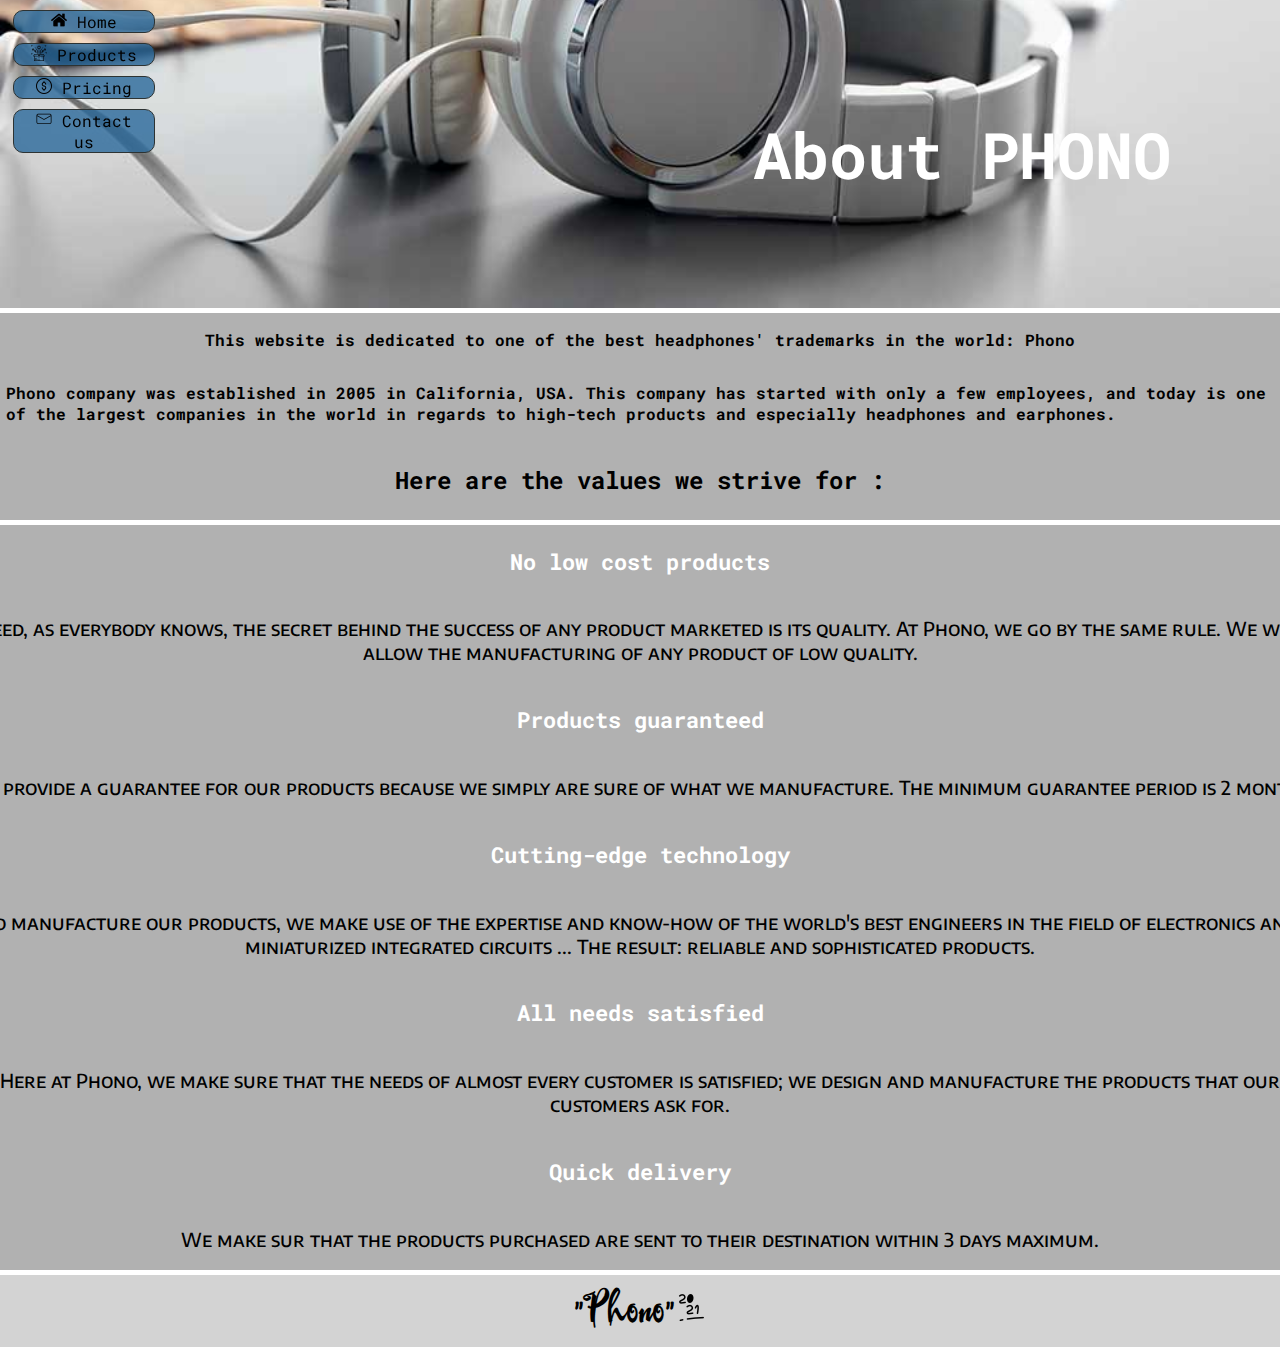
==== about.html @ 6c8382db "Add files via upload" ====
<html lang="en">

<head>
    <meta charset="UTF-8">
    <meta http-equiv="X-UA-Compatible" content="IE=edge">
    <meta name="viewport" content="width=device-width, initial-scale=1.0">
    <title>About Phono</title>
    <link rel="preconnect" href="https://fonts.googleapis.com">
    <link rel="preconnect" href="https://fonts.gstatic.com" crossorigin>
    <link href="https://fonts.googleapis.com/css2?family=Roboto+Mono:ital,wght@0,100;1,200;1,400;1,700&display=swap"
        rel="stylesheet">
    <link rel="stylesheet" href="style-about.css">
</head>

<body>
    <header class="header">
        <div id="headerinner">
            <h1>About PHONO</h1>
        </div>
        <!-- permanent links!-->
        <div class="links">
            <div class="returnhome">
                <a href="./index1.html" class="btn"> Home</a>
            </div>
            <div class="returnhome">
                <a href="./products.html" class="btn2"> Products</a>
            </div>
            <div class="returnhome">
                <a href="./pricing.html" class="btn3"> Pricing</a>
            </div>
            <div class="returnhome">
                <a href="./contact.html" class="btn4"> Contact us</a>
            </div>
        </div>
        <!--links-->
    </header>


    <div class="main">
        <div class="div1">
            <div class="container">
                <div class="div1-inner" id="inner1">
                    <p> This website is dedicated to one of the best headphones' trademarks in the world: Phono</p>
                    <p>Phono company was established in 2005 in California, USA. This company has started with only a
                        few
                        employees, and today is one of the largest companies in the world in regards to high-tech
                        products
                        and especially headphones and earphones.
                    </p>
                    <h2>Here are the values we strive for :</h2>
                </div>
            </div>
        </div>
        <div class="div2">
            <div class="container">
                <div class="div2-inner" id="inner2">
                    <h3>No low cost products </h3>
                    <p>Indeed, as everybody knows, the secret behind the success of any product marketed is its quality.
                        At
                        Phono, we go by the same rule. We won't allow the manufacturing of any product of low quality.
                    </p>
                    <h3>Products guaranteed</h3>
                    <p> We provide a guarantee for our products because we simply are sure of what we manufacture. The
                        minimum guarantee period is 2 months.</p>
                    <h3>Cutting-edge technology</h3>
                    <p>To manufacture our products, we make use of the expertise and know-how of the world's best
                        engineers
                        in
                        the field of electronics and miniaturized integrated circuits ... The result: reliable and
                        sophisticated products.</p>
                    <h3>All needs satisfied</h3>
                    <p>Here at Phono, we make sure that the needs of almost every customer is satisfied; we design and
                        manufacture the products that our customers ask for.</p>
                    <h3>Quick delivery</h3>
                    <p>We make sur that the products purchased are sent to their destination within 3 days maximum.</p>
                </div>
            </div>
        </div>
    </div>

    <footer class="footer">
        <span class="footer-inner">
            "Phono"
        </span>
    </footer>

</body>

</html>
---- style-about.css ----
@import url('https://fonts.googleapis.com/css2?family=Lobster&display=swap');
@import url('https://fonts.googleapis.com/css2?family=Encode+Sans+SC:wght@100;200;300;400;500;600;700;800;900&display=swap');
@import url('https://fonts.googleapis.com/css2?family=Roboto+Mono:ital,wght@0,100;0,200;0,300;0,400;0,500;0,600;0,700;1,100;1,200;1,300&display=swap');
@import url('https://fonts.googleapis.com/css2?family=Festive&display=swap');
/*@import url(navbarUtility.css);*/

*{
    margin: 0;
    padding: 0;
    box-sizing: border-box;
}
:root{
    --primary-color : rgb(177, 177, 177) ;
    --secondary-color : rgb(66, 66, 66) ;
}
body{
    font-family: Roboto Mono, sans-serif;
}
header{
    padding: 7em;
    text-align: center;
    background: url('./img/overlay.jpg') no-repeat bottom center/cover;
    margin-bottom: 5px;
}
header h1{
    font-size: 4em;
    font-weight: 900;
    color: white;
    width: 500px;
    margin-left: 600px;
    transition: .5s;
}
header h1:hover{
    color: rgba(255, 255, 255, 0.637);
    background-color: rgba(0, 0, 0, 0.568);
    border-radius: 40px;
    letter-spacing: 5px;
    width: 480px;
}

.container .div1-inner, .container .div2-inner{
    display: flex;
    flex-direction: column;
    align-items: center;
    justify-content: center;
    background-color: var(--primary-color);
}
.container .div1-inner p , h2{
    padding: 1em;
    font-weight: bolder;
}
.container .div1-inner p:nth-child(2){
    width: 1300px;
}
.container .div1-inner p:nth-child(2):hover{
    letter-spacing: 5px;
    transition: .5s;
}
.container .div1-inner h2:hover{
    transition: .5s;
    transform: translateY(15px);
    padding-bottom: 2em;
}
.container .div1-inner {
    margin-bottom: 5px;
}

.container .div2-inner h3 , p{
    padding: 1em;
}

.container .div2-inner p{
width: 1400px;
font-family:Encode Sans SC;
font-size: 1.2em;
text-align: center;
font-weight: 500;
}
.container .div2-inner h3{
    font-weight: bolder; 
    color: white;
    font-size: 1.35em;

}
.container .div2-inner h3:hover{
    font-size : 1.4em ;
    font-family: Encode Sans SC;
    background-color: rgb(136, 136, 136);
    color: white;
    border-radius: 10px;
    transition: .3s ease-in;
    text-transform: uppercase;

}
.container .div2-inner p:hover{
    letter-spacing: 5px ;
    transition: .2s ease-in;
    font-family: Roboto Mono;
}
.container .div2-inner p:last-child:hover{
    padding-bottom: 60px;
}
 /* sidebarlink.css */
 
.links{
    display: flex;
    flex-direction: column;
    position: fixed;
    top: 10px;
    left: 10px;
    justify-content: space-between;
    position: fixed;
}
.links a{
    display: inline-block;
    margin-bottom: 10px;
    padding-left: 10px;
    padding-right: 10px;
    width: 90%;
    text-decoration: none;
    color: black;
    font-size: 1em;
    font-weight: 400;
    border: 1px solid rgb(45, 51, 51) ;
    background-color: rgba(43, 105, 155, 0.801);
    border-radius: 10px;
    margin-right: 10px;
}


.returnhome a:hover{
    color: rgb(45, 51, 51);
    font-size: 1.15em;
    font-weight: 900;
    border: 1.5px solid rgb(39, 43, 43) ;
    background-color: rgb(247, 238, 238);
    border-radius: 12px;
    padding: 5px;
}
.returnhome .btn::before{
    content:url(./img/home16px.png);
}
.returnhome .btn2::before{
    content: url(./img/new-product.png);
}
.returnhome .btn3::before{
    content: url(./img/dollar.png);
}
.returnhome .btn4::before{
    content: url(./img/letter.png);
}


.footer .footer-inner {
    display: flex;
    justify-content: center;
    padding: .05em;
    font-family: Festive;
    font-size: 2.5em;
    background-color: lightgrey;
    margin-top: 5px;
    font-weight: bolder;
}

#inner1:hover, #inner2:hover{
    background-color: rgb(75, 73, 73);
    color:white;
}

.footer-inner::after{
    content: url(./img/footer_icon.png);
    margin-top: 15px;
}
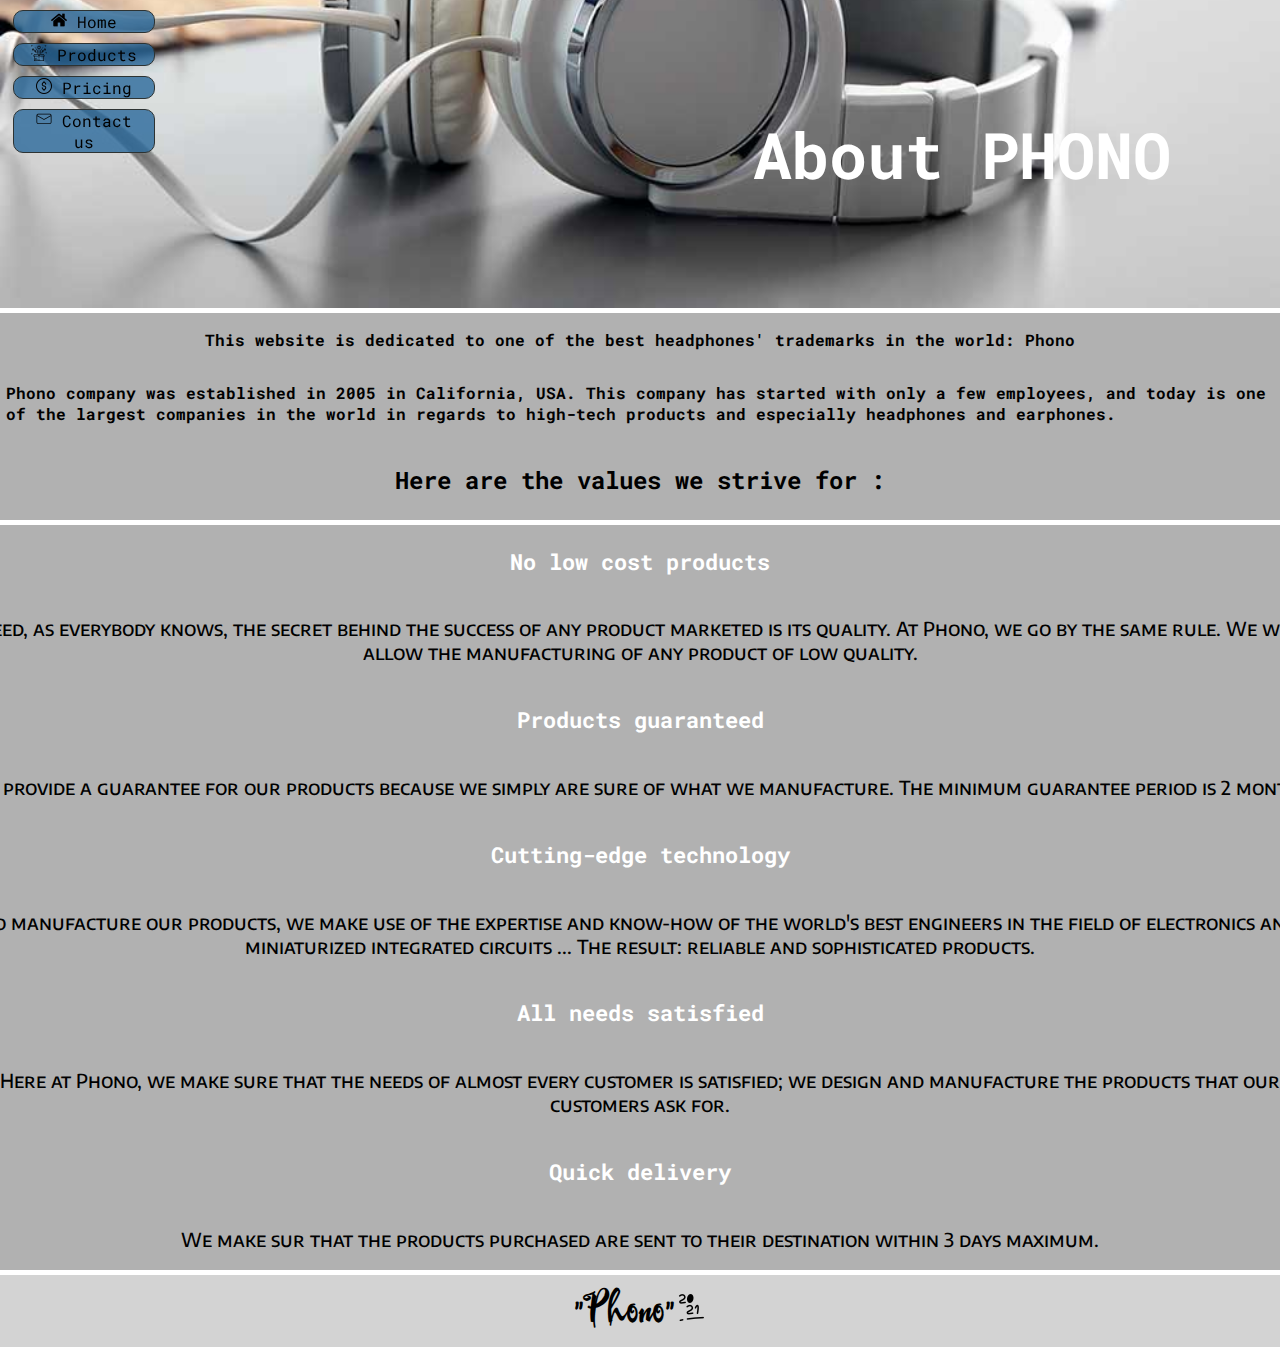
==== commit 0aebd0e4: "Update about.html" ====
--- a/about.html
+++ b/about.html
@@ -20,7 +20,7 @@
         <!-- permanent links!-->
         <div class="links">
             <div class="returnhome">
-                <a href="./index1.html" class="btn"> Home</a>
+                <a href="./index.html" class="btn"> Home</a>
             </div>
             <div class="returnhome">
                 <a href="./products.html" class="btn2"> Products</a>
@@ -86,4 +86,4 @@
 
 </body>
 
-</html>+</html>
